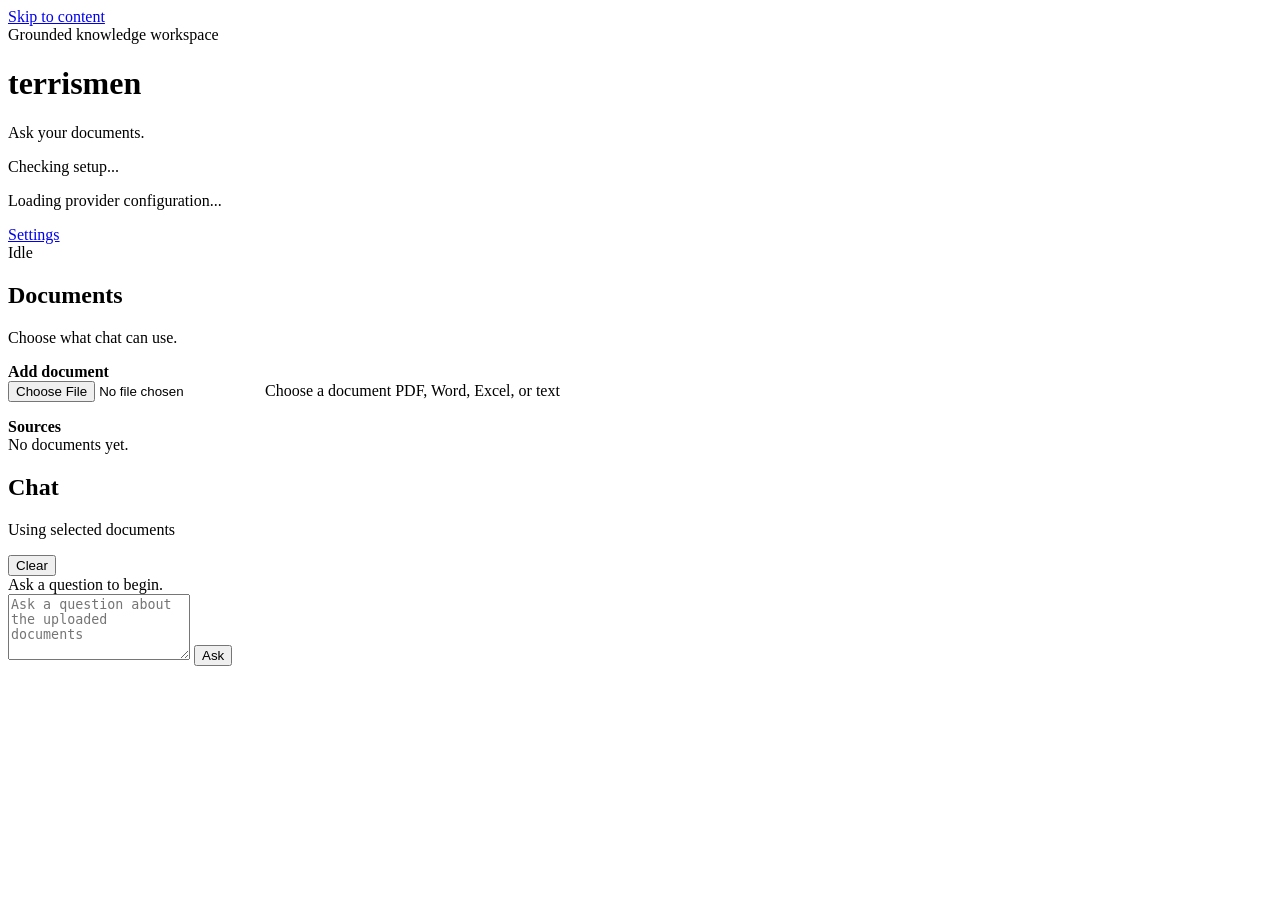
==== terrismen/web/static/index.html @ a837dbc8 "Merge remote-tracking branch 'origin/main' into fix/ui-follow-up-issues # Conflicts: #	terrismen/web" ====
<!doctype html>
<html lang="en">
  <head>
    <meta charset="utf-8">
    <meta name="viewport" content="width=device-width, initial-scale=1">
    <title>terrismen</title>
    <link rel="preconnect" href="https://fonts.googleapis.com">
    <link rel="preconnect" href="https://fonts.gstatic.com" crossorigin>
    <link href="https://fonts.googleapis.com/css2?family=JetBrains+Mono:wght@500;700&family=Playfair+Display:wght@600;700;800&family=Source+Serif+4:opsz,wght@8..60,400;8..60,600;8..60,700&display=swap" rel="stylesheet">
    <link rel="stylesheet" href="/static/styles.css?v=asset-ui-fixes-20260510">
  </head>
  <body class="monochrome-theme">
    <a class="skip-link" href="#main-content">Skip to content</a>
    <div class="shell shell-wide">
      <header class="topbar">
        <div class="topbar-copy">
          <span class="eyebrow">Grounded knowledge workspace</span>
          <h1>terrismen</h1>
          <div class="hero-marker" aria-hidden="true">
            <span class="hero-rule"></span>
            <span class="hero-square"></span>
          </div>
          <p class="subtitle">Ask your documents.</p>
        </div>
        <div class="topbar-actions">
          <div class="config-summary">
            <span class="tag tag-warning" id="settings-indicator">Checking setup...</span>
            <p class="meta" id="settings-summary">Loading provider configuration...</p>
          </div>
          <a class="button-link secondary" href="/settings">Settings</a>
          <div class="status-pill" id="status-pill">Idle</div>
        </div>
      </header>

      <main id="main-content" class="workspace-layout" aria-label="Chat-first document workspace">
        <aside class="panel document-panel" aria-label="Document panel">
          <div class="split-header">
            <div>
              <h2>Documents</h2>
              <p class="meta">Choose what chat can use.</p>
            </div>
          </div>

          <section class="sidebar-upload" aria-label="Upload documents">
            <div class="split-header">
              <strong>Add document</strong>
            </div>
            <form id="upload-form" class="stack upload-stack">
              <label class="upload-drop compact-upload-drop">
                <input id="upload-input" name="file" type="file" accept=".pdf,.doc,.docx,.xls,.xlsx,.txt,.md,.text">
                <span class="upload-drop-title">Choose a document</span>
                <span class="upload-drop-subtitle">PDF, Word, Excel, or text</span>
              </label>

              <div id="upload-selection" class="upload-selection empty" aria-live="polite">
                <strong id="upload-selection-name"></strong>
                <p class="meta" id="upload-selection-meta"></p>
              </div>

              <div class="upload-actions">
                <button id="upload-submit" type="submit" disabled hidden>Start Process</button>
                <p class="meta" id="upload-feedback" aria-live="polite"></p>
              </div>
            </form>
          </section>

          <section class="document-sidebar-section" aria-label="Document list">
            <div class="split-header">
              <strong>Sources</strong>
            </div>
            <div id="documents" class="document-list empty">No documents yet.</div>
          </section>
        </aside>

        <section class="panel panel-chat chat-workspace" aria-label="Grounded chat">
          <div class="split-header chat-workspace-header">
            <div>
              <h2>Chat</h2>
              <p class="meta" id="chat-scope-label">Using selected documents</p>
            </div>
            <button id="clear-chat" class="secondary">Clear</button>
          </div>
          <div id="chat-progress" class="chat-progress empty" hidden></div>
          <div id="chat-log" class="chat-log empty">Ask a question to begin.</div>
          <form id="chat-form" class="chat-form">
            <textarea id="chat-input" name="message" rows="4" placeholder="Ask a question about the uploaded documents"></textarea>
            <button id="chat-submit" type="submit">Ask</button>
          </form>
        </section>
      </main>
    </div>

    <script src="/static/app.js?v=asset-ui-fixes-20260510" type="module"></script>
  </body>
</html>
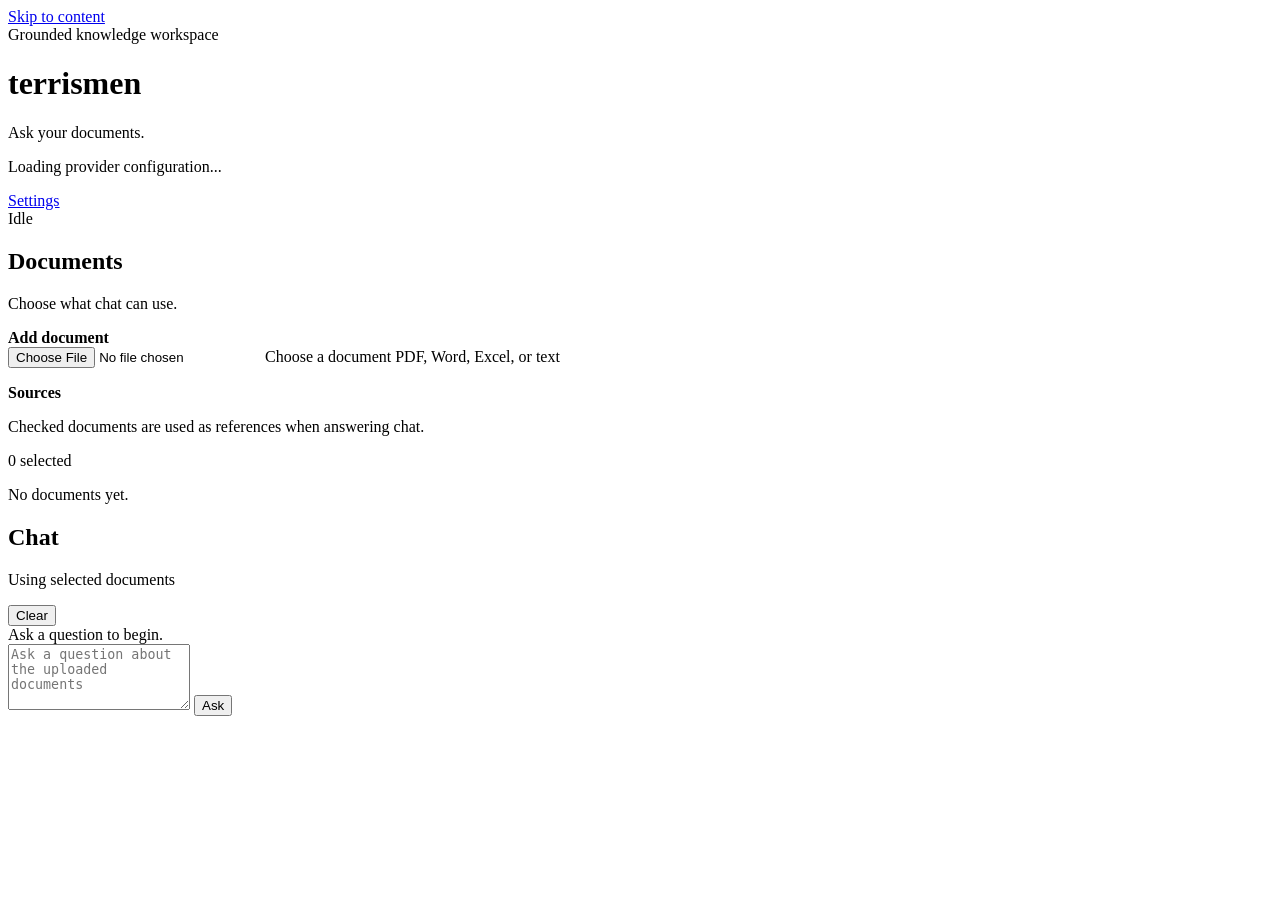
==== commit b7e34362: "Refine document workspace UI Co-authored-by: Copilot <223556219+Copilot@users.noreply.github.com>" ====
--- a/terrismen/web/static/index.html
+++ b/terrismen/web/static/index.html
@@ -24,7 +24,6 @@
         </div>
         <div class="topbar-actions">
           <div class="config-summary">
-            <span class="tag tag-warning" id="settings-indicator">Checking setup...</span>
             <p class="meta" id="settings-summary">Loading provider configuration...</p>
           </div>
           <a class="button-link secondary" href="/settings">Settings</a>
@@ -66,7 +65,11 @@
 
           <section class="document-sidebar-section" aria-label="Document list">
             <div class="split-header">
-              <strong>Sources</strong>
+              <div>
+                <strong>Sources</strong>
+                <p class="meta">Checked documents are used as references when answering chat.</p>
+              </div>
+              <p class="meta" id="source-selection-summary">0 selected</p>
             </div>
             <div id="documents" class="document-list empty">No documents yet.</div>
           </section>
